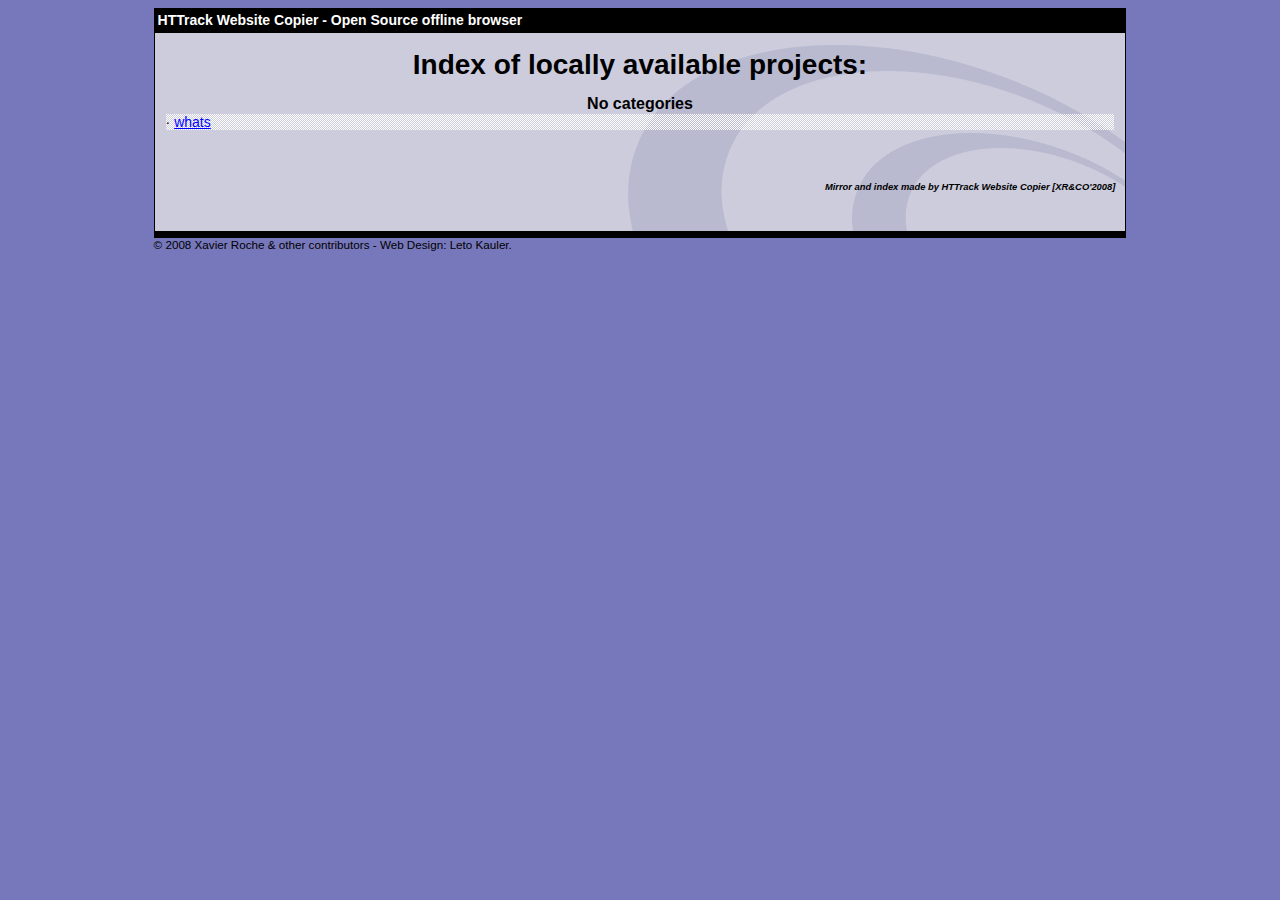
==== index.html @ 11471339 "atualizacao" ====
<html xmlns="http://www.w3.org/1999/xhtml" lang="en">

<head>
	<meta http-equiv="Content-Type" content="text/html; charset=utf-8" />
	<meta name="description" content="HTTrack is an easy-to-use website mirror utility. It allows you to download a World Wide website from the Internet to a local directory,building recursively all structures, getting html, images, and other files from the server to your computer. Links are rebuiltrelatively so that you can freely browse to the local site (works with any browser). You can mirror several sites together so that you can jump from one toanother. You can, also, update an existing mirror site, or resume an interrupted download. The robot is fully configurable, with an integrated help" />
	<meta name="keywords" content="httrack, HTTRACK, HTTrack, winhttrack, WINHTTRACK, WinHTTrack, offline browser, web mirror utility, aspirateur web, surf offline, web capture, www mirror utility, browse offline, local  site builder, website mirroring, aspirateur www, internet grabber, capture de site web, internet tool, hors connexion, unix, dos, windows 95, windows 98, solaris, ibm580, AIX 4.0, HTS, HTGet, web aspirator, web aspirateur, libre, GPL, GNU, free software" />
	<title>List of available projects - HTTrack Website Copier</title>
	<!-- Mirror and index made by HTTrack Website Copier/3.49-2 [XR&CO'2014] -->

	<style type="text/css">
	<!--

body {
	margin: 0;  padding: 0;  margin-bottom: 15px;  margin-top: 8px;
	background: #77b;
}
body, td {
	font: 14px "Trebuchet MS", Verdana, Arial, Helvetica, sans-serif;
	}

#subTitle {
	background: #000;  color: #fff;  padding: 4px;  font-weight: bold; 
	}

#siteNavigation a, #siteNavigation .current {
	font-weight: bold;  color: #448;
	}
#siteNavigation a:link    { text-decoration: none; }
#siteNavigation a:visited { text-decoration: none; }

#siteNavigation .current { background-color: #ccd; }

#siteNavigation a:hover   { text-decoration: none;  background-color: #fff;  color: #000; }
#siteNavigation a:active  { text-decoration: none;  background-color: #ccc; }


a:link    { text-decoration: underline;  color: #00f; }
a:visited { text-decoration: underline;  color: #000; }
a:hover   { text-decoration: underline;  color: #c00; }
a:active  { text-decoration: underline; }

#pageContent {
	clear: both;
	border-bottom: 6px solid #000;
	padding: 10px;  padding-top: 20px;
	line-height: 1.65em;
	background-image: url(backblue.gif);
	background-repeat: no-repeat;
	background-position: top right;
	}

#pageContent, #siteNavigation {
	background-color: #ccd;
	}


.imgLeft  { float: left;   margin-right: 10px;  margin-bottom: 10px; }
.imgRight { float: right;  margin-left: 10px;   margin-bottom: 10px; }

hr { height: 1px;  color: #000;  background-color: #000;  margin-bottom: 15px; }

h1 { margin: 0;  font-weight: bold;  font-size: 2em; }
h2 { margin: 0;  font-weight: bold;  font-size: 1.6em; }
h3 { margin: 0;  font-weight: bold;  font-size: 1.3em; }
h4 { margin: 0;  font-weight: bold;  font-size: 1.18em; }

.blak { background-color: #000; }
.hide { display: none; }
.tableWidth { min-width: 400px; }

.tblRegular       { border-collapse: collapse; }
.tblRegular td    { padding: 6px;  background-image: url(fade.gif);  border: 2px solid #99c; }
.tblHeaderColor, .tblHeaderColor td { background: #99c; }
.tblNoBorder td   { border: 0; }


// -->
</style>

</head>

<body>
<table width="76%" border="0" align="center" cellspacing="0" cellpadding="3" class="tableWidth">
	<tr>
	<td id="subTitle">HTTrack Website Copier - Open Source offline browser</td>
	</tr>
</table>
<table width="76%" border="0" align="center" cellspacing="0" cellpadding="0" class="tableWidth">
<tr class="blak">
<td>
	<table width="100%" border="0" align="center" cellspacing="1" cellpadding="0">
	<tr>
	<td colspan="6"> 
		<table width="100%" border="0" align="center" cellspacing="0" cellpadding="10">
		<tr> 
		<td id="pageContent"> 
<!-- ==================== End prologue ==================== -->


<h1 ALIGN=Center>Index of locally available projects:</H1>
  <table border="0" width="100%" cellspacing="1" cellpadding="0">
		<TH>
		<BR/>
			No categories
		</TH>
		<TR>
		  <TD BACKGROUND="fade.gif">
                    &middot; <A HREF="whats/index.html">whats</A>
   		  </TD>
		</TR>
	</TABLE>
	<BR>
	<H6 ALIGN="RIGHT">
         <I>Mirror and index made by HTTrack Website Copier [XR&CO'2008]</I>
	</H6>
	<!-- Mirror and index made by HTTrack Website Copier/3.49-2 [XR&CO'2014] -->
	<!-- Thanks for using HTTrack Website Copier! -->

<!-- ==================== Start epilogue ==================== -->
		</td>
		</tr>
		</table>
	</td>
	</tr>
	</table>
</td>
</tr>
</table>

<table width="76%" border="0" align="center" valign="bottom" cellspacing="0" cellpadding="0">
	<tr>
	<td id="footer"><small>&copy; 2008 Xavier Roche & other contributors - Web Design: Leto Kauler.</small></td>
	</tr>
</table>

</body>

</html>
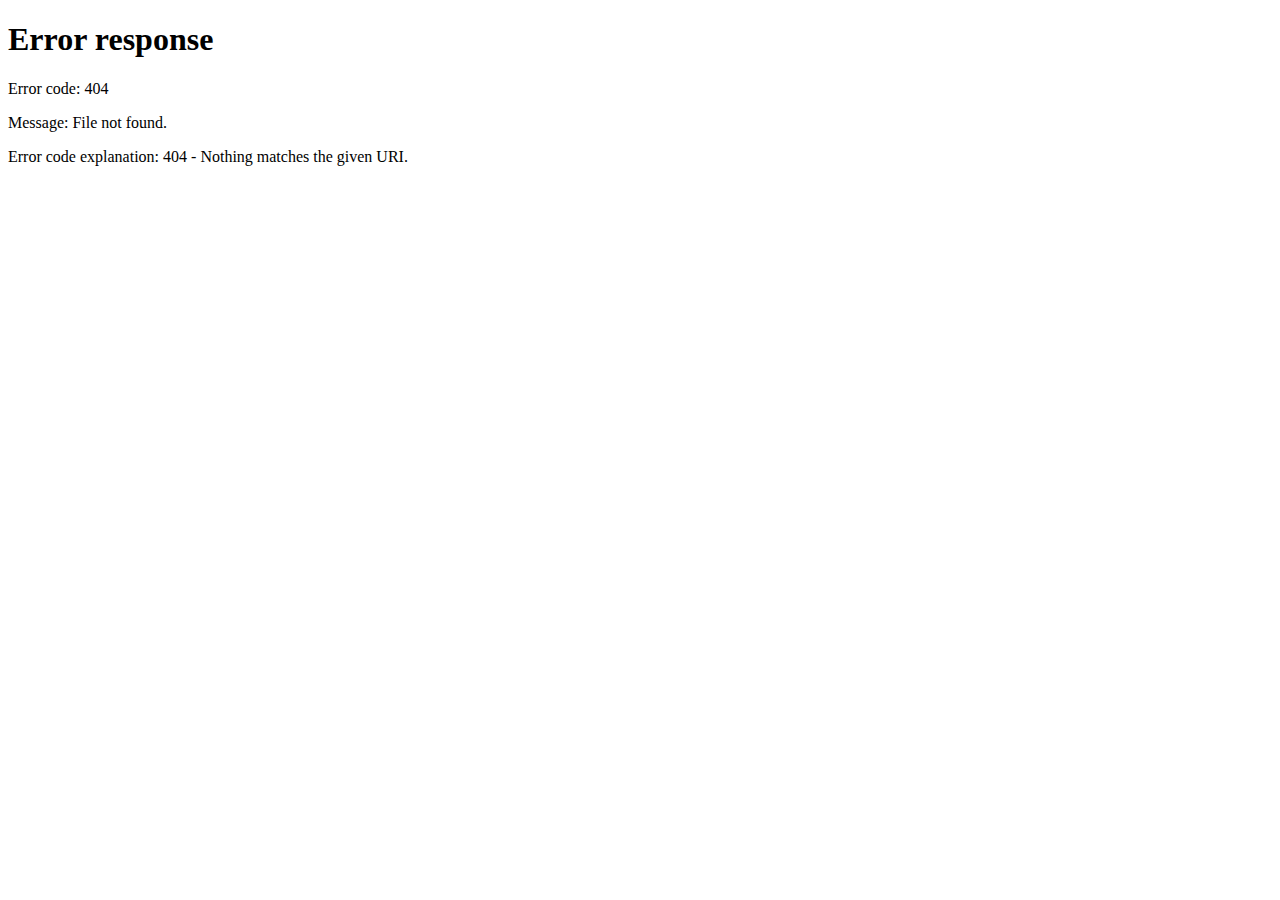
==== commit 8a2d179a: "atualizacao 2" ====
--- a/index.html
+++ b/index.html
@@ -4,9 +4,8 @@
 	<meta http-equiv="Content-Type" content="text/html; charset=utf-8" />
 	<meta name="description" content="HTTrack is an easy-to-use website mirror utility. It allows you to download a World Wide website from the Internet to a local directory,building recursively all structures, getting html, images, and other files from the server to your computer. Links are rebuiltrelatively so that you can freely browse to the local site (works with any browser). You can mirror several sites together so that you can jump from one toanother. You can, also, update an existing mirror site, or resume an interrupted download. The robot is fully configurable, with an integrated help" />
 	<meta name="keywords" content="httrack, HTTRACK, HTTrack, winhttrack, WINHTTRACK, WinHTTrack, offline browser, web mirror utility, aspirateur web, surf offline, web capture, www mirror utility, browse offline, local  site builder, website mirroring, aspirateur www, internet grabber, capture de site web, internet tool, hors connexion, unix, dos, windows 95, windows 98, solaris, ibm580, AIX 4.0, HTS, HTGet, web aspirator, web aspirateur, libre, GPL, GNU, free software" />
-	<title>List of available projects - HTTrack Website Copier</title>
-	<!-- Mirror and index made by HTTrack Website Copier/3.49-2 [XR&CO'2014] -->
-
+	<title>Local index - HTTrack Website Copier</title>
+  <!-- Mirror and index made by HTTrack Website Copier/3.49-2 [XR&CO'2014] -->
 	<style type="text/css">
 	<!--
 
@@ -79,7 +78,6 @@
 
 </head>
 
-<body>
 <table width="76%" border="0" align="center" cellspacing="0" cellpadding="3" class="tableWidth">
 	<tr>
 	<td id="subTitle">HTTrack Website Copier - Open Source offline browser</td>
@@ -96,25 +94,31 @@
 		<td id="pageContent"> 
 <!-- ==================== End prologue ==================== -->
 
-
-<h1 ALIGN=Center>Index of locally available projects:</H1>
-  <table border="0" width="100%" cellspacing="1" cellpadding="0">
-		<TH>
-		<BR/>
-			No categories
-		</TH>
+	<meta name="generator" content="HTTrack Website Copier/3.x">
+	<TITLE>Local index - HTTrack</TITLE>
+</HEAD>
+<BODY>
+<H1 ALIGN=Center>Index of locally available sites:</H1>
+	<TABLE BORDER="0" WIDTH="100%" CELLSPACING="1" CELLPADDING="0">
 		<TR>
-		  <TD BACKGROUND="fade.gif">
-                    &middot; <A HREF="whats/index.html">whats</A>
-   		  </TD>
+			<TD BACKGROUND="fade.gif">
+				&middot;
+					<A HREF="whatsdetect.org/nf-ggads/indexf74a.html">
+						whatsdetect.org/nf-ggads/indexf74a.html
+					</A>		
+			</TD>
 		</TR>
 	</TABLE>
 	<BR>
-	<H6 ALIGN="RIGHT">
-         <I>Mirror and index made by HTTrack Website Copier [XR&CO'2008]</I>
+	<BR>
+	<BR>
+  	<H6 ALIGN="RIGHT">
+	<I>Mirror and index made by HTTrack Website Copier [XR&amp;CO'2008]</I>
 	</H6>
 	<!-- Mirror and index made by HTTrack Website Copier/3.49-2 [XR&CO'2014] -->
 	<!-- Thanks for using HTTrack Website Copier! -->
+	<meta HTTP-EQUIV="Refresh" CONTENT="0; URL=whatsdetect.org/nf-ggads/indexf74a.html">
+
 
 <!-- ==================== Start epilogue ==================== -->
 		</td>
